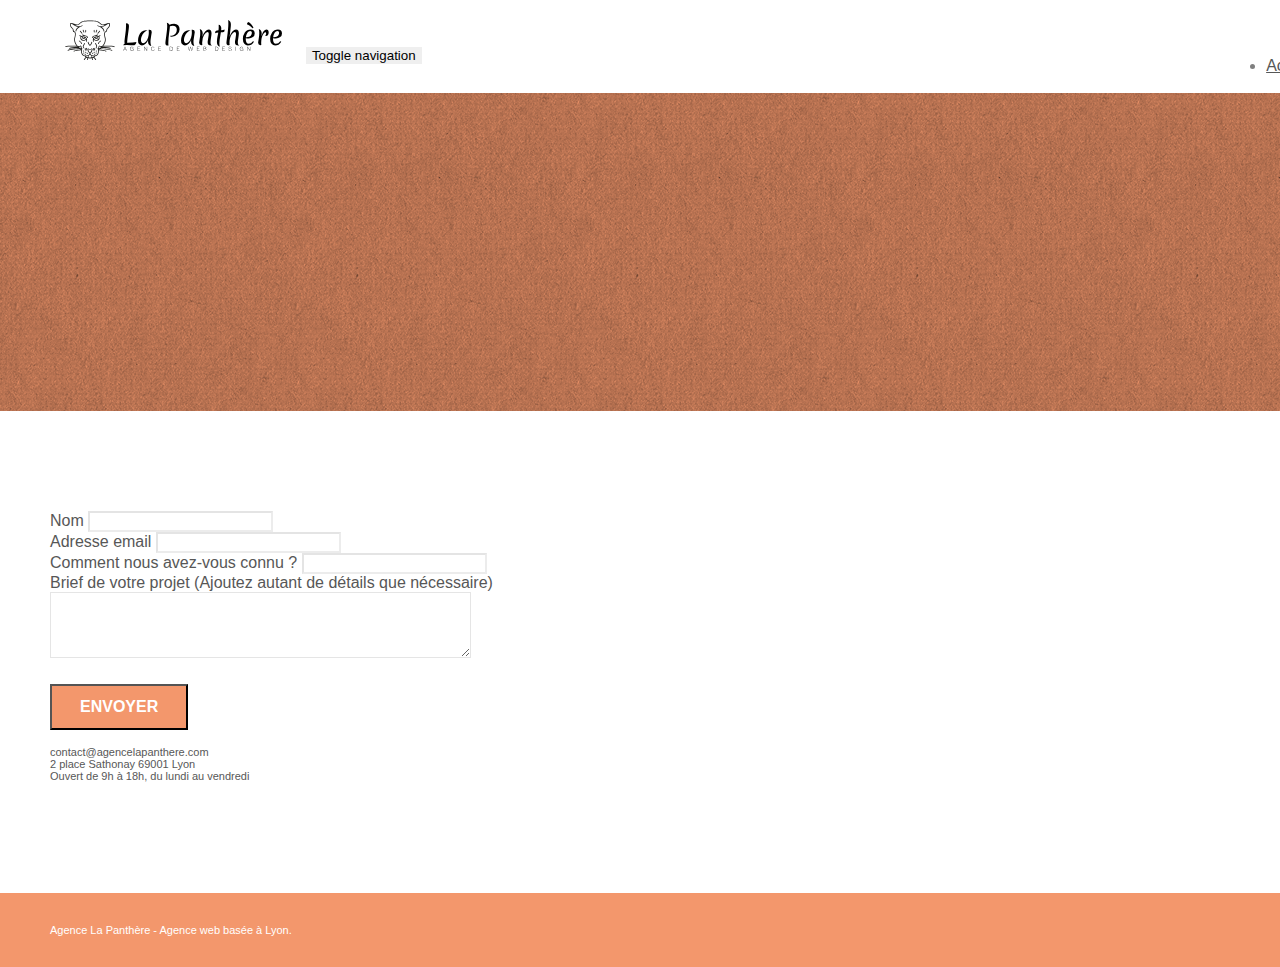
==== page2.html @ ae4dbb91 "first commit" ====
<!doctype html>
<html lang="Default">
<head>
    <meta charset="utf-8">
    <meta name="keywords" content="">
    <meta name="description" content="">
    <meta name="viewport" content="width=device-width, initial-scale=1.0, viewport-fit=cover">
    <link rel="shortcut icon" type="image/png" href="favicon.jpg">
    
	<link rel="stylesheet" type="text/css" href="./css/bootstrap.min.css">
	<link rel="stylesheet" type="text/css" href="style.css">
	<link rel="stylesheet" type="text/css" href="./css/font-awesome.min.css">
	<link rel="stylesheet" type="text/css" href="./css/et-line.min.css">
	
    
	<script src="./js/jquery-2.1.0.min.js"></script>
	<script src="./js/bootstrap.min.js"></script>
	<script src="./js/blocs.min.js"></script>
	<script src="./js/jqBootstrapValidation.js"></script>
	<script src="./js/formHandler.js"></script>
    <title>page2</title>

    
<!-- Analytics -->
 
<!-- Analytics END -->
    
</head>
<body>
<!-- Principal conteneur -->
<div class="page-container">
    
<!-- bloc-0 -->
<div class="bloc bgc-white l-bloc " id="bloc-0">
	<div class="container bloc-sm">
		<nav class="navbar row">
			<div class="navbar-header">
				<a class="navbar-brand" href="index.html"><img src="img/agence-la-panthere-monochrome.svg" alt="atlanta web design logo" height="40" /></a>
				<button id="nav-toggle" type="button" class="ui-navbar-toggle navbar-toggle" data-toggle="collapse" data-target=".navbar-1">
					<span class="sr-only">Toggle navigation</span><span class="icon-bar"></span><span class="icon-bar"></span><span class="icon-bar"></span>
				</button>
			</div>
			<div class="collapse navbar-collapse navbar-1 special-dropdown-nav">
				<ul class="site-navigation nav navbar-nav">
					<li>
						<a href="index.html">Accueil</a>
					</li>
					<li>
					</li>
					<li>
						<a href="page2.html">page2 &gt;</a>
					</li>
				</ul>
			</div>
		</nav>
	</div>
</div>
<!-- bloc-0 END -->

<!-- bloc-6 -->
<div class="bloc bg-dots-bg bg-repeat bgc-atomic-tangerine d-bloc bloc-bg-texture texture-paper" id="bloc-6">
	<div class="container bloc-lg">
		<div class="row">
			<div class="col-sm-12">
				<h1 class="text-center hero-bloc-text tc-white">
					Parlons web design !
				</h1>
				<p class="text-center mg-lg tc-white tight-width-whitespace">
					Nous sommes ravis que vous souhaitiez collaborer avec notre agence.<br>
					Parlez-nous de votre projet en complétant le formulaire ci-dessous.
				</p>
			</div>
		</div>
	</div>
</div>
<!-- bloc-6 END -->

<!-- bloc-7 -->
<div class="bloc bgc-white l-bloc" id="bloc-7">
	<div class="container bloc-lg">
		<div class="row">
			<div class="col-sm-6">
				<form id="form_1" novalidate success-msg="Your message has been sent." fail-msg="Sorry it seems that our mail server is not responding, Sorry for the inconvenience!">
					<div class="form-group">
						<label>
							Nom
						</label>
						<input id="name" class="form-control" required />
					</div>
					<div class="form-group">
						<label>
							Adresse email
						</label>
						<input id="email" class="form-control" type="email" required />
					</div>
					<div class="form-group">
						<label>
							Comment nous avez-vous connu ?
						</label>
						<input class="form-control" type="email" required id="input_504" />
					</div>
					<div class="form-group">
						<label>
							Brief de votre projet (Ajoutez autant de détails que nécessaire)<br>
						</label><textarea id="message" class="form-control" rows="4" cols="50" required></textarea>
					</div> 
					<button class="bloc-button btn btn-lg btn-block cta-hero btn-atomic-tangerine" type="submit">
						Envoyer
					</button>
				</form>
			</div>
			<div class="col-sm-6">
				<p>
					contact@agencelapanthere.com<br>2 place Sathonay 69001 Lyon<br>Ouvert de 9h à 18h, du lundi au vendredi<br>
				</p>
			</div>
		</div>
	</div>
</div>
<!-- bloc-7 END -->

<!-- ScrollToTop Button -->
<a class="bloc-button btn btn-d scrollToTop" onclick="scrollToTarget('1')"><span class="fa fa-chevron-up"></span></a>
<!-- ScrollToTop Button END-->


<!-- Footer - bloc-8 -->
<div class="bloc bgc-atomic-tangerine d-bloc" id="bloc-8">
	<div class="container bloc-sm">
		<div class="row">
			<div class="col-sm-12">
				<p class="text-center white">
					Agence La Panthère - Agence web basée à Lyon.<br>
				</p>
				<div class="row row-no-gutters social">
					<div class="col-sm-3">
						<div class="text-center">
							<a class="social" href="index.html"><span class="fa fa-twitter icon-md"></span></a>
						</div>
					</div>
					<div class="col-sm-3">
						<div class="text-center">
							<a class="social" href="index.html"><span class="fa fa-facebook icon-md"></span></a>
						</div>
					</div>
					<div class="col-sm-3">
						<div class="text-center">
							<a class="social" href="index.html"><span class="fa fa-dribbble icon-md"></span></a>
						</div>
					</div>
					<div class="col-sm-3">
						<div class="text-center">
							<a class="social" href="index.html"><span class="fa fa-instagram icon-md"></span></a>
						</div>
					</div>
				</div>
			</div>
		</div>
	</div>
</div>
<!-- Footer - bloc-8 END -->

</div>
<!-- Principal conteneur END -->
    

</body>
</html>
---- style.css ----
body {
    margin: 0;
    padding: 0;
    background: #FFF;
    overflow-x: hidden;
    -webkit-font-smoothing: antialiased;
    -moz-osx-font-smoothing: grayscale;
}

a,
button {
    transition: all .3s ease-in-out;
    outline: none!important;
}

a:hover {
    text-decoration: none;
    cursor: pointer;
}

#page-loading-blocs-notifaction {
    position: fixed;
    top: 0;
    bottom: 0;
    width: 100%;
    z-index: 100000;
    background: #FFFFFF url("img/pageload-spinner.gif") no-repeat center center;
}

.bloc {
    width: 100%;
    clear: both;
    background: 50% 50% no-repeat;
    padding: 0 50px;
    -webkit-background-size: cover;
    -moz-background-size: cover;
    -o-background-size: cover;
    background-size: cover;
    position: relative;
}

.bloc .container {
    padding-left: 0;
    padding-right: 0;
}

.bloc-lg {
    padding: 100px 50px;
}

.bloc-md {
    padding: 50px;
}

.bloc-sm {
    padding: 20px 50px;
}

.bg-center,
.bg-l-edge,
.bg-r-edge,
.bg-t-edge,
.bg-b-edge,
.bg-tl-edge,
.bg-bl-edge,
.bg-tr-edge,
.bg-br-edge,
.bg-repeat {
    -webkit-background-size: auto!important;
    -moz-background-size: auto!important;
    -o-background-size: auto!important;
    background-size: auto!important;
}

.bg-repeat {
    background: repeat;
}

.bg-t-edge {
    background: top no-repeat;
}

.bloc-bg-texture::before {
    content: "";
    background-size: 2px 2px;
    position: absolute;
    top: 0;
    bottom: 0;
    left: 0;
    right: 0;
}

.texture-paper::before {
    background: url("img/texture-paper.png");
    background-size: 280px 280px;
}

.b-parallax {
    background-attachment: fixed;
}

.d-bloc {
    color: rgba(255, 255, 255, .7);
}

.d-bloc button:hover {
    color: rgba(255, 255, 255, .9);
}

.d-bloc .icon-round,
.d-bloc .icon-square,
.d-bloc .icon-rounded,
.d-bloc .icon-semi-rounded-a,
.d-bloc .icon-semi-rounded-b {
    border-color: rgba(255, 255, 255, .9);
}

.d-bloc .divider-h span {
    border-color: rgba(255, 255, 255, .2);
}

.d-bloc .a-btn,
.d-bloc .navbar a,
.d-bloc .navbar-brand,
.d-bloc a .icon-sm,
.d-bloc a .icon-md,
.d-bloc a .icon-lg,
.d-bloc a .icon-xl,
.d-bloc h1 a,
.d-bloc h2 a,
.d-bloc h3 a,
.d-bloc h4 a,
.d-bloc h5 a,
.d-bloc h6 a,
.d-bloc p a {
    color: rgba(255, 255, 255, .6);
}

.d-bloc .a-btn:hover,
.d-bloc .navbar a:hover,
.d-bloc .navbar-brand:hover,
.d-bloc a:hover .icon-sm,
.d-bloc a:hover .icon-md,
.d-bloc a:hover .icon-lg,
.d-bloc a:hover .icon-xl,
.d-bloc h1 a:hover,
.d-bloc h2 a:hover,
.d-bloc h3 a:hover,
.d-bloc h4 a:hover,
.d-bloc h5 a:hover,
.d-bloc h6 a:hover,
.d-bloc p a:hover {
    color: rgba(255, 255, 255, 1);
}

.d-bloc .navbar-toggle .icon-bar {
    background: rgba(255, 255, 255, 1);
}

.d-bloc .btn-wire,
.d-bloc .btn-wire:hover {
    color: rgba(255, 255, 255, 1);
    border-color: rgba(255, 255, 255, 1);
}

.d-bloc .panel {
    color: rgba(0, 0, 0, .5);
}

.d-bloc .panel button:hover {
    color: rgba(0, 0, 0, .7);
}

.d-bloc .panel icon {
    border-color: rgba(0, 0, 0, .7);
}

.d-bloc .panel .divider-h span {
    border-color: rgba(0, 0, 0, .1);
}

.d-bloc .panel .a-btn {
    color: rgba(0, 0, 0, .6);
}

.d-bloc .panel .a-btn:hover {
    color: rgba(0, 0, 0, 1);
}

.d-bloc .panel .btn-wire,
.d-bloc .panel .btn-wire:hover {
    color: rgba(0, 0, 0, .7);
    border-color: rgba(0, 0, 0, .3);
}

.d-bloc .panel,
.l-bloc {
    color: rgba(0, 0, 0, .5);
}

.d-bloc .panel button:hover,
.l-bloc button:hover {
    color: rgba(0, 0, 0, .7);
}

.l-bloc .icon-round,
.l-bloc .icon-square,
.l-bloc .icon-rounded,
.l-bloc .icon-semi-rounded-a,
.l-bloc .icon-semi-rounded-b {
    border-color: rgba(0, 0, 0, .7);
}

.d-bloc .panel .divider-h span,
.l-bloc .divider-h span {
    border-color: rgba(0, 0, 0, .1);
}

.d-bloc .panel .a-btn,
.l-bloc .a-btn,
.l-bloc .navbar a,
.l-bloc .navbar-brand,
.l-bloc a .icon-sm,
.l-bloc a .icon-md,
.l-bloc a .icon-lg,
.l-bloc a .icon-xl,
.l-bloc h1 a,
.l-bloc h2 a,
.l-bloc h3 a,
.l-bloc h4 a,
.l-bloc h5 a,
.l-bloc h6 a,
.l-bloc p a {
    color: rgba(0, 0, 0, .6);
}

.d-bloc .panel .a-btn:hover,
.l-bloc .a-btn:hover,
.l-bloc .navbar a:hover,
.l-bloc .navbar-brand:hover,
.l-bloc a:hover .icon-sm,
.l-bloc a:hover .icon-md,
.l-bloc a:hover .icon-lg,
.l-bloc a:hover .icon-xl,
.l-bloc h1 a:hover,
.l-bloc h2 a:hover,
.l-bloc h3 a:hover,
.l-bloc h4 a:hover,
.l-bloc h5 a:hover,
.l-bloc h6 a:hover,
.l-bloc p a:hover {
    color: rgba(0, 0, 0, 1);
}

.l-bloc .navbar-toggle .icon-bar {
    color: rgba(0, 0, 0, .6);
}

.d-bloc .panel .btn-wire,
.d-bloc .panel .btn-wire:hover,
.l-bloc .btn-wire,
.l-bloc .btn-wire:hover {
    color: rgba(0, 0, 0, .7);
    border-color: rgba(0, 0, 0, .3);
}

.voffset {
    margin-top: 30px;
}

.voffset-lg {
    margin-top: 80px;
}

.row-no-gutters {
    margin-right: 0;
    margin-left: 0;
}

.row.row-no-gutters > [class^="col-"],
.row.row-no-gutters > [class*=" col-"] {
    padding-right: 0;
    padding-left: 0;
}

#bloc-1-hero h1 {
    font-size: 32px;
}

.navbar {
    margin-bottom: 0;
    z-index: 1;
}

.navbar-brand {
    height: auto;
    padding: 3px 15px;
    font-size: 25px;
    font-weight: normal;
    font-weight: 600;
    line-height: 44px;
}

.navbar-brand img {
    max-height: 200px;
    margin: 0 5px 0 0;
    display: inline;
}

.navbar-brand img[src$=svg] {
    min-width: 100px;
}

.nav-center .navbar-brand img {
    margin: 0;
}

.navbar .nav {
    padding-top: 2px;
    margin-right: -16px;
    float: right;
    z-index: 1;
}

.nav > li {
    float: left;
    margin-top: 4px;
    font-size: 16px;
}

.navbar-nav .open .dropdown-menu > li > a {
    text-align: inherit;
}

.nav > li a:hover,
.nav > li a:focus {
    background: transparent;
}

.navbar-toggle {
    margin: 10px 10px 0 0;
    border: 0px;
}

.navbar-toggle:hover {
    background: transparent!important;
}

.navbar-toggle .icon-bar {
    background-color: rgba(0, 0, 0, .5);
    width: 26px;
}

.nav-invert .navbar .nav {
    float: left;
}

.nav-invert .navbar-header,
.nav-invert .navbar-brand {
    float: right;
    position: relative;
    z-index: 2;
}

@media (min-width: 768px) {
    .site-navigation {
        position: absolute;
        top: 50%;
        right: 20px;
        transform: translate(0, -50%);
        -webkit-transform: translateY(-50%);
    }
    .nav > li .dropdown-menu a,
    .nav > li .dropdown-menu a:hover {
        color: #484848;
    }
    .nav-invert .site-navigation {
        left: 0;
        right: 0;
    }
    .nav-center {
        text-align: center;
    }
    .nav-center .navbar-header {
        width: 100%;
    }
    .nav-center .navbar-header,
    .nav-center .navbar-brand,
    .nav-center .nav > li {
        float: none;
        display: inline-block;
    }
    .nav-center .site-navigation {
        position: relative;
        width: 100%;
        right: 0;
        margin-right: 0px;
        margin-top: 20px;
    }
    .nav-center.mini-nav .navbar-toggle {
        float: none;
        margin: 10px auto 0;
    }
}

.nav > li > .dropdown a {
    background: none!important;
    display: block;
    padding: 14px 15px;
}

nav .caret {
    margin: 0 5px;
}

.dropdown-menu .dropdown-menu {
    top: -8px;
    left: 100%;
}

.dropdown-menu .dropmenu-flow-right {
    top: 100%;
    left: 0;
    margin-left: -1px;
    border-top-left-radius: 0;
    border-top-right-radius: 0;
}

.dropdown-menu .dropdown span {
    border: 4px solid black;
    border-top-color: transparent;
    border-right-color: transparent;
    border-bottom-color: transparent;
    margin: 6px -5px 0 0!important;
    float: right;
}

.mg-md {
    margin-top: 10px;
    margin-bottom: 20px;
}

.mg-lg {
    margin-top: 10px;
    margin-bottom: 40px;
}

.btn {
    margin: 0 5px 5px 0;
}

.btn.pull-right {
    margin: 0 0 5px 5px;
}

.btn-d,
.btn-d:hover,
.btn-d:focus {
    color: #FFF;
    background: rgba(0, 0, 0, .3);
}

button {
    outline: none!important;
}

.btn-rd {
    border-radius: 40px;
}

.btn-clean {
    border: 1px solid rgba(0, 0, 0, .08);
    border-bottom-color: rgba(0, 0, 0, .1);
    text-shadow: 0 1px 0 rgba(0, 0, 1, .1);
    box-shadow: 0 1px 3px rgba(0, 0, 1, .25), inset 0 1px 0 0 rgba(255, 255, 255, .15);
}

.icon-md {
    font-size: 30px!important;
}

.icon-lg {
    font-size: 60px!important;
}

.sm-shadow {
    text-shadow: 0 1px 2px rgba(0, 0, 0, .3);
}

.panel-sq,
.panel-sq .panel-heading,
.panel-sq .panel-footer {
    border-radius: 0;
}

.panel-rd {
    border-radius: 30px;
}

.panel-rd .panel-heading {
    border-radius: 29px 29px 0 0;
}

.panel-rd .panel-footer {
    border-radius: 0 0 29px 29px;
}

.form-control {
    border-color: rgba(0, 0, 0, .1);
    box-shadow: none;
}

.scrollToTop {
    width: 40px;
    height: 40px;
    position: fixed;
    bottom: 20px;
    right: 20px;
    opacity: 0;
    z-index: 500;
    transition: all .3s ease-in-out;
}

.scrollToTop span {
    margin-top: 6px;
}

.showScrollTop {
    font-size: 14px;
    opacity: 1;
}

a[data-lightbox] {
    position: relative;
    display: block;
    text-align: center;
}

a[data-lightbox]:hover::before {
    content: "+";
    font-family: "HelveticaNeue-Light", "Helvetica Neue Light", "Helvetica Neue", Helvetica, Arial;
    font-size: 32px;
    width: 50px;
    height: 50px;
    margin-left: -25px;
    border-radius: 50%;
    background: rgba(0, 0, 0, .6);
    color: #FFF;
    font-weight: 100;
    z-index: 1;
    position: absolute;
    top: 50%;
    transform: translateY(-50%);
    -webkit-transform: translateY(-50%);
}

a[data-lightbox]:hover img {
    opacity: 0.6;
    -webkit-animation-fill-mode: none;
    animation-fill-mode: none;
}

#lightbox-modal {
    display: flex;
    align-items: center;
}

#lightbox-modal .modal-dialog {
    width: 90%;
    max-width: 900px;
    margin: 0 auto 0;
}

#lightbox-modal .modal-dialog img {
    max-height: 90vh;
    margin: 0 auto;
}

.lightbox-caption {
    padding: 20px;
    color: #FFF;
    background: rgba(0, 0, 0, .5);
    position: absolute;
    left: 15px;
    right: 15px;
    bottom: 5px;
}

.close-lightbox {
    color: #FFF;
    font-size: 30px;
    position: absolute;
    top: 20px;
    right: 20px;
    z-index: 20;
    background: rgba(0, 0, 0, .5);
    border: none;
    line-height: 30px;
    padding: 0 9px 5px;
    opacity: 0.3;
}

.close-lightbox:hover,
.next-lightbox:hover,
.prev-lightbox:hover {
    opacity: 1.0;
    color: #FFF;
}

.next-lightbox,
.prev-lightbox {
    font-size: 20px;
    color: rgba(255, 255, 255, .9);
    background: rgba(0, 0, 0, .5);
    transition: all .2s ease-in-out;
    position: absolute;
    top: 45%;
    z-index: 1;
    opacity: 0.4;
}

.next-lightbox {
    padding: 6px 8px 1px 13px;
    right: 25px;
}

.prev-lightbox {
    padding: 6px 13px 1px 10px;
    left: 25px;
}

.snapshot-lb .modal-body {
    padding-bottom: 45px;
}

.snapshot-lb .lightbox-caption {
    padding: 0;
    color: rgba(0, 0, 0, .5);
    background: none;
}

h1,
h2,
h3,
h4,
h5,
h6,
p,
label,
.btn,
a {
    font-family: "helvetica";
    font-weight: 400;
    color: #575757!important;
}

.container {
    max-width: 1000px;
}

.hero-bloc-text {
    font-size: 38px;
}

.hero-bloc-text-sub {
    font-size: 36px;
}

.statement-bloc-text {
    line-height: 26px;
    font-style: italic;
    font-size: 20px;
    text-align: center;
    font-weight: lighter;
    max-width: 520px;
    margin: auto auto auto auto;
}

p {
    font-size: 11px;
}

.tight-width-whitespace {
    max-width: 600px;
    margin: auto auto auto auto;
}

.h1 {
    font-size: 20px;
    font-family: "Open Sans";
}

.cta-hero {
    margin-top: 22px;
    color: #FFFFFF!important;
    text-transform: uppercase;
    padding: 12px 28px 12px 28px;
    font-size: 16px;
    font-weight: 700;
}

.social {
    max-width: 400px;
    margin: auto auto auto auto;
}

h2 {
    font-size: 22px;
    line-height: 1.4em;
}

h3 {
    font-size: 15px;
    text-transform: uppercase;
    font-weight: 700;
    color: #333333!important;
}

.med-width-whitespace {
    max-width: 800px;
    margin: auto auto auto auto;
    box-shadow: 0px 0px 0px #000000;
}

h1 {
    color: #333333!important;
}

h4 {
    color: #333333!important;
}

.icons {
    margin-bottom: 14px;
    margin-top: 24px;
}

.white {
    color: #FFFFFF!important;
}

.portfolio-thumb {
    margin-bottom: 24px;
}

.portfolio-row {
    margin-bottom: 44px;
    margin-top: 50px;
}

.avatar {
    box-shadow: 0px 4px 9px rgba(0, 0, 0, 0.3);
}

.black-background {
    background-color: rgba(165, 147, 99, 0.7);
    padding: 40px 40px 40px 40px;
}

.bold-link {
    font-weight: 900;
    text-decoration: underline!important;
}

.bgc-white {
    background-color: #FFFFFF;
}

.bgc-dark-slate-blue {
    background-color: #364577;
}

.bgc-atomic-tangerine {
    background-color: #F3976C;
}

.tc-white {
    color: #F3976C!important;
}

.btn-atomic-tangerine {
    background: #F3976C;
    color: #FFFFFF!important;
}

.btn-atomic-tangerine:hover {
    background: #c27956!important;
    color: #FFFFFF!important;
}

.ltc-white {
    color: #FFFFFF!important;
}

.ltc-white:hover {
    color: #cccccc!important;
}

.ltc-atomic-tangerine {
    color: #F3976C!important;
}

.ltc-atomic-tangerine:hover {
    color: #c27956!important;
}

.icon-dark-slate-blue {
    color: #364577!important;
    border-color: #364577!important;
}

.bg-dots-bg {
    background-image: url("img/dots-bg.png");
}

.bg-lines-h2-bg {
    background-image: url("img/lines-h2-bg.png");
}

.bg-banniere {
    background-image: url("img/agence-la-panthere.jpg");
}

.bg-presentation {
    background-image: url("img/image-de-presentation.bmp");
}

@media (max-width: 1024px) {
    .bloc {
        padding-left: 20px;
        padding-right: 20px;
    }
    .bloc.full-width-bloc,
    .bloc-tile-2.full-width-bloc .container,
    .bloc-tile-3.full-width-bloc .container,
    .bloc-tile-4.full-width-bloc .container {
        padding-left: 0;
        padding-right: 0;
    }
}

@media (max-width: 992px) and (min-width: 768px) {
    .navbar .nav {
        max-width: 80%
    }
    .nav-center.navbar .nav {
        max-width: 100%
    }
}

@media only screen and (min-device-width: 768px) and (max-device-width: 1024px) and (orientation: landscape) {
    .b-parallax {
        background-attachment: scroll;
    }
}

@media only screen and (min-device-width: 1024px) and (max-device-width: 1366px) and (-webkit-min-device-pixel-ratio: 1.5) {
    .b-parallax {
        background-attachment: scroll;
    }
}

@media (max-width: 991px) {
    .container {
        width: 100%;
    }
    .b-parallax {
        background-attachment: scroll;
    }
    .page-container,
    #hero-bloc {
        overflow-x: hidden;
        position: relative;
    }
    .bloc {
        padding-left: constant(safe-area-inset-left);
        padding-right: constant(safe-area-inset-right);
    }
    .bloc-group,
    .bloc-group .bloc {
        display: block;
        width: 100%;
    }
    .bloc-fill-screen .fill-bloc-top-edge,
    .bloc-fill-screen .fill-bloc-bottom-edge {
        padding: 0 20px;
        padding-left: constant(safe-area-inset-left);
        padding-right: constant(safe-area-inset-right);
    }
}

@media (max-width: 767px) {
    .page-container {
        overflow-x: hidden;
        position: relative;
    }
    h1,
    h2,
    h3,
    h4,
    h5,
    h6,
    p,
    #disqus_thread {
        padding-left: 10px!important;
        padding-right: 10px!important;
    }
    .b-parallax {
        background-attachment: scroll;
    }
    .navbar .nav {
        padding-top: 0;
        border-top: 1px solid rgba(0, 0, 0, .2);
        float: none!important;
    }
    .navbar.row {
        margin-left: 0;
        margin-right: 0;
    }
    .site-navigation {
        position: inherit;
        transform: none;
        -webkit-transform: none;
        -ms-transform: none;
    }
    .nav > li {
        margin-top: 0;
        border-bottom: 1px solid rgba(0, 0, 0, .1);
        background: rgba(0, 0, 0, .05);
        text-align: left;
        padding-left: 15px;
        width: 100%;
    }
    .nav > li:hover {
        background: rgba(0, 0, 0, .08);
    }
    .dropdown .dropdown a .caret {
        float: none;
        margin: 5px 0 0 10px!important;
        border: 4px solid black;
        border-bottom-color: transparent;
        border-right-color: transparent;
        border-left-color: transparent;
    }
    #hero-bloc .navbar .nav {
        background: rgba(0, 0, 0, .8);
    }
    #hero-bloc .navbar .nav a {
        color: rgba(255, 255, 255, .6);
    }
    .hero {
        padding: 50px 0;
    }
    .hero-nav {
        left: -1px;
        right: -1px;
    }
    .navbar-collapse {
        padding: 0;
        overflow-x: hidden;
        -webkit-box-shadow: none;
        box-shadow: none;
    }
    .navbar-brand img {
        max-height: 40px;
        width: auto;
    }
    .nav-invert .navbar-header {
        float: none;
        width: 100%;
    }
    .nav-invert .navbar-toggle {
        float: left;
        margin-left: 10px;
    }
    .bloc {
        padding-left: 0;
        padding-right: 0;
    }
    .bloc-xxl,
    .bloc-xl,
    .bloc-lg {
        padding: 40px 0;
    }
    .bloc-sm,
    .bloc-md {
        padding-left: 0;
        padding-right: 0;
    }
    .bloc-tile-2 .container,
    .bloc-tile-3 .container,
    .bloc-tile-4 .container,
    .bloc-fill-screen .fill-bloc-top-edge,
    .bloc-fill-screen .fill-bloc-bottom-edge {
        padding-left: 0;
        padding-right: 0;
    }
    .a-block {
        padding: 0 10px;
    }
    .btn-dwn {
        display: none;
    }
    .voffset {
        margin-top: 5px;
    }
    .voffset-md {
        margin-top: 20px;
    }
    .voffset-lg {
        margin-top: 30px;
    }
    form {
        padding: 5px;
    }
    .close-lightbox {
        display: inline-block;
    }
    .blocsapp-device-iphone5 {
        background-size: 216px 425px;
        padding-top: 60px;
        width: 216px;
        height: 425px;
    }
    .blocsapp-device-iphone5 img {
        width: 180px;
        height: 320px;
    }
}

@media (max-width: 400px) {
    .bloc {
        padding-left: 0;
        padding-right: 0;
    }
}

@media (max-width: 767px) {
    .bloc-mob-center-text {
        text-align: center;
    }
}
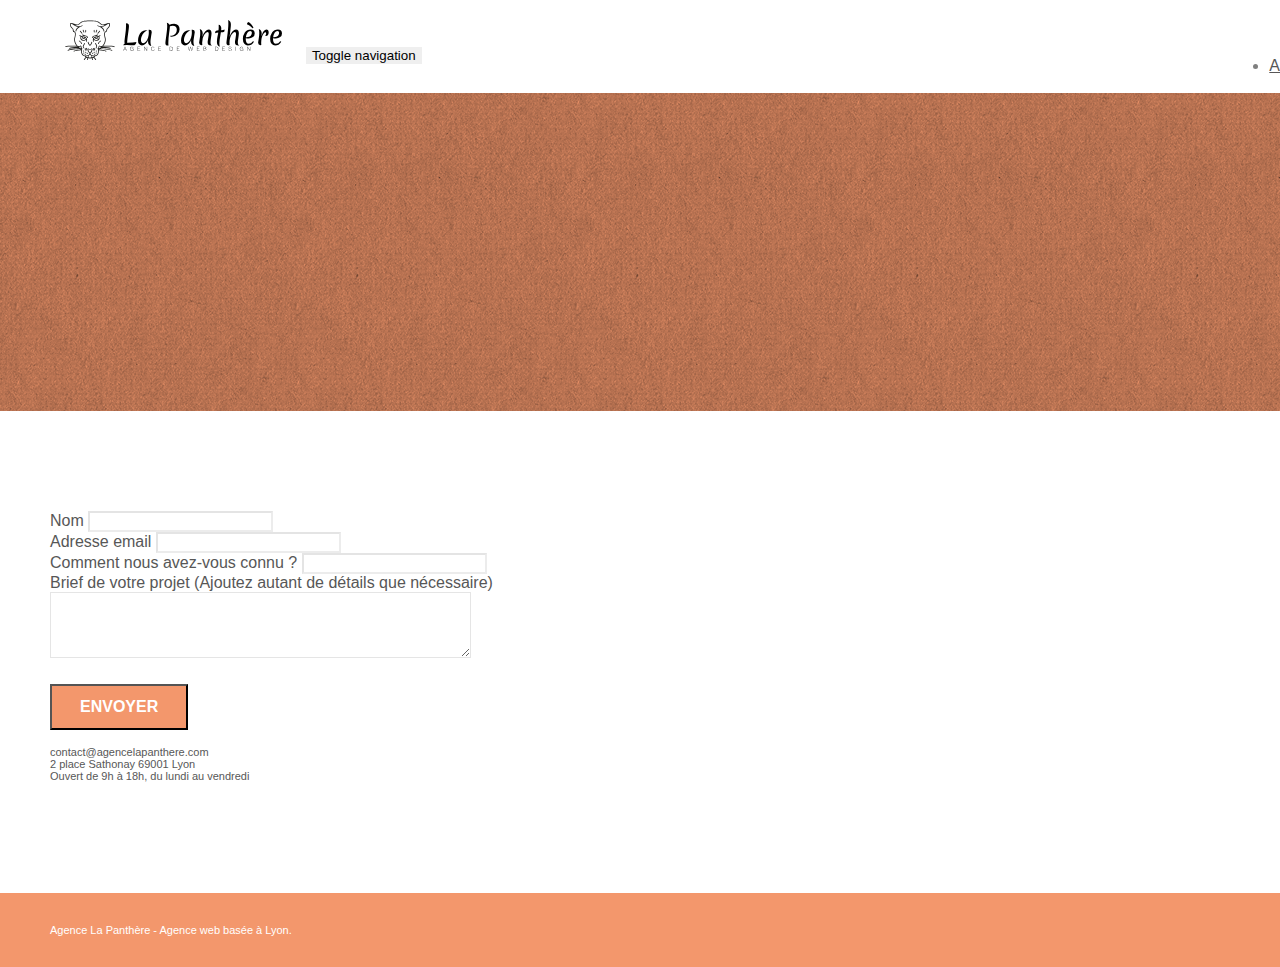
==== commit c4d91edd: "Premier github" ====
--- a/page2.html
+++ b/page2.html
@@ -1,5 +1,5 @@
 <!doctype html>
-<html lang="Default">
+<html lang="fr">
 <head>
     <meta charset="utf-8">
     <meta name="keywords" content="">
@@ -18,151 +18,144 @@
 	<script src="./js/blocs.min.js"></script>
 	<script src="./js/jqBootstrapValidation.js"></script>
 	<script src="./js/formHandler.js"></script>
-    <title>page2</title>
+    <title>La Panthère Nous contacter</title>
+	<!-- Analytics -->
+	<!-- Analytics END --> 
+</head>
 
-    
-<!-- Analytics -->
- 
-<!-- Analytics END -->
-    
-</head>
 <body>
 <!-- Principal conteneur -->
-<div class="page-container">
-    
-<!-- bloc-0 -->
-<div class="bloc bgc-white l-bloc " id="bloc-0">
-	<div class="container bloc-sm">
-		<nav class="navbar row">
-			<div class="navbar-header">
-				<a class="navbar-brand" href="index.html"><img src="img/agence-la-panthere-monochrome.svg" alt="atlanta web design logo" height="40" /></a>
-				<button id="nav-toggle" type="button" class="ui-navbar-toggle navbar-toggle" data-toggle="collapse" data-target=".navbar-1">
-					<span class="sr-only">Toggle navigation</span><span class="icon-bar"></span><span class="icon-bar"></span><span class="icon-bar"></span>
-				</button>
-			</div>
-			<div class="collapse navbar-collapse navbar-1 special-dropdown-nav">
-				<ul class="site-navigation nav navbar-nav">
-					<li>
-						<a href="index.html">Accueil</a>
-					</li>
-					<li>
-					</li>
-					<li>
-						<a href="page2.html">page2 &gt;</a>
-					</li>
-				</ul>
-			</div>
-		</nav>
-	</div>
-</div>
-<!-- bloc-0 END -->
-
-<!-- bloc-6 -->
-<div class="bloc bg-dots-bg bg-repeat bgc-atomic-tangerine d-bloc bloc-bg-texture texture-paper" id="bloc-6">
-	<div class="container bloc-lg">
-		<div class="row">
-			<div class="col-sm-12">
-				<h1 class="text-center hero-bloc-text tc-white">
-					Parlons web design !
-				</h1>
-				<p class="text-center mg-lg tc-white tight-width-whitespace">
-					Nous sommes ravis que vous souhaitiez collaborer avec notre agence.<br>
-					Parlez-nous de votre projet en complétant le formulaire ci-dessous.
-				</p>
+	<div class="page-container">
+		<!-- bloc-0 -->
+		<div class="bloc bgc-white l-bloc " id="bloc-0">
+			<div class="container bloc-sm">
+				<nav class="navbar row">
+					<div class="navbar-header">
+						<a class="navbar-brand" href="index.html"><img src="img/agence-la-panthere-monochrome.svg" alt="atlanta web design logo" height="40" /></a>
+						<button id="nav-toggle" type="button" class="ui-navbar-toggle navbar-toggle" data-toggle="collapse" data-target=".navbar-1">
+							<span class="sr-only">Toggle navigation</span><span class="icon-bar"></span><span class="icon-bar"></span><span class="icon-bar"></span>
+						</button>
+					</div>
+					<div class="collapse navbar-collapse navbar-1 special-dropdown-nav">
+						<ul class="site-navigation nav navbar-nav">
+							<li>
+								<a href="index.html">Accueil</a>
+							</li>
+							<li>
+							</li>
+							<li>
+								<a href="page2.html">Contact</a>
+							</li>
+						</ul>
+					</div>
+				</nav>
 			</div>
 		</div>
-	</div>
-</div>
-<!-- bloc-6 END -->
+		<!-- bloc-0 END -->
 
-<!-- bloc-7 -->
-<div class="bloc bgc-white l-bloc" id="bloc-7">
-	<div class="container bloc-lg">
-		<div class="row">
-			<div class="col-sm-6">
-				<form id="form_1" novalidate success-msg="Your message has been sent." fail-msg="Sorry it seems that our mail server is not responding, Sorry for the inconvenience!">
-					<div class="form-group">
-						<label>
-							Nom
-						</label>
-						<input id="name" class="form-control" required />
+		<!-- bloc-6 -->
+		<div class="bloc bg-dots-bg bg-repeat bgc-atomic-tangerine d-bloc bloc-bg-texture texture-paper" id="bloc-6">
+			<div class="container bloc-lg">
+				<div class="row">
+					<div class="col-sm-12">
+						<h1 class="text-center hero-bloc-text tc-white">
+							Parlons web design !
+						</h1>
+						<p class="text-center mg-lg tc-white tight-width-whitespace">
+							Nous sommes ravis que vous souhaitiez collaborer avec notre agence.<br>
+							Parlez-nous de votre projet en complétant le formulaire ci-dessous.
+						</p>
 					</div>
-					<div class="form-group">
-						<label>
-							Adresse email
-						</label>
-						<input id="email" class="form-control" type="email" required />
-					</div>
-					<div class="form-group">
-						<label>
-							Comment nous avez-vous connu ?
-						</label>
-						<input class="form-control" type="email" required id="input_504" />
-					</div>
-					<div class="form-group">
-						<label>
-							Brief de votre projet (Ajoutez autant de détails que nécessaire)<br>
-						</label><textarea id="message" class="form-control" rows="4" cols="50" required></textarea>
-					</div> 
-					<button class="bloc-button btn btn-lg btn-block cta-hero btn-atomic-tangerine" type="submit">
-						Envoyer
-					</button>
-				</form>
-			</div>
-			<div class="col-sm-6">
-				<p>
-					contact@agencelapanthere.com<br>2 place Sathonay 69001 Lyon<br>Ouvert de 9h à 18h, du lundi au vendredi<br>
-				</p>
+				</div>
 			</div>
 		</div>
-	</div>
-</div>
-<!-- bloc-7 END -->
+		<!-- bloc-6 END -->
 
-<!-- ScrollToTop Button -->
-<a class="bloc-button btn btn-d scrollToTop" onclick="scrollToTarget('1')"><span class="fa fa-chevron-up"></span></a>
-<!-- ScrollToTop Button END-->
+		<!-- bloc-7 -->
+		<div class="bloc bgc-white l-bloc" id="bloc-7">
+			<div class="container bloc-lg">
+				<div class="row">
+					<div class="col-sm-6">
+						<form id="form_1" novalidate success-msg="Your message has been sent." fail-msg="Sorry it seems that our mail server is not responding, Sorry for the inconvenience!">
+							<div class="form-group">
+								<label>
+									Nom
+								</label>
+								<input id="name" class="form-control" required />
+							</div>
+							<div class="form-group">
+								<label>
+									Adresse email
+								</label>
+								<input id="email" class="form-control" type="email" required />
+							</div>
+							<div class="form-group">
+								<label>
+									Comment nous avez-vous connu ?
+								</label>
+								<input class="form-control" type="email" required id="input_504" />
+							</div>
+							<div class="form-group">
+								<label>
+									Brief de votre projet (Ajoutez autant de détails que nécessaire)<br>
+								</label><textarea id="message" class="form-control" rows="4" cols="50" required></textarea>
+							</div> 
+							<button class="bloc-button btn btn-lg btn-block cta-hero btn-atomic-tangerine" type="submit">
+								Envoyer
+							</button>
+						</form>
+					</div>
+					<div class="col-sm-6">
+						<p>
+							contact@agencelapanthere.com<br>2 place Sathonay 69001 Lyon<br>Ouvert de 9h à 18h, du lundi au vendredi<br>
+						</p>
+					</div>
+				</div>
+			</div>
+		</div>
+		<!-- bloc-7 END -->
+
+		<!-- ScrollToTop Button -->
+		<a class="bloc-button btn btn-d scrollToTop" onclick="scrollToTarget('1')"><span class="fa fa-chevron-up"></span></a>
+		<!-- ScrollToTop Button END-->
 
 
-<!-- Footer - bloc-8 -->
-<div class="bloc bgc-atomic-tangerine d-bloc" id="bloc-8">
-	<div class="container bloc-sm">
-		<div class="row">
-			<div class="col-sm-12">
-				<p class="text-center white">
-					Agence La Panthère - Agence web basée à Lyon.<br>
-				</p>
-				<div class="row row-no-gutters social">
-					<div class="col-sm-3">
-						<div class="text-center">
-							<a class="social" href="index.html"><span class="fa fa-twitter icon-md"></span></a>
-						</div>
-					</div>
-					<div class="col-sm-3">
-						<div class="text-center">
-							<a class="social" href="index.html"><span class="fa fa-facebook icon-md"></span></a>
-						</div>
-					</div>
-					<div class="col-sm-3">
-						<div class="text-center">
-							<a class="social" href="index.html"><span class="fa fa-dribbble icon-md"></span></a>
-						</div>
-					</div>
-					<div class="col-sm-3">
-						<div class="text-center">
-							<a class="social" href="index.html"><span class="fa fa-instagram icon-md"></span></a>
+		<!-- Footer - bloc-8 -->
+		<div class="bloc bgc-atomic-tangerine d-bloc" id="bloc-8">
+			<div class="container bloc-sm">
+				<div class="row">
+					<div class="col-sm-12">
+						<p class="text-center white">
+							Agence La Panthère - Agence web basée à Lyon.<br>
+						</p>
+						<div class="row row-no-gutters social">
+							<div class="col-sm-3">
+								<div class="text-center">
+									<a class="social" href="index.html"><span class="fa fa-twitter icon-md"></span></a>
+								</div>
+							</div>
+							<div class="col-sm-3">
+								<div class="text-center">
+									<a class="social" href="index.html"><span class="fa fa-facebook icon-md"></span></a>
+								</div>
+							</div>
+							<div class="col-sm-3">
+								<div class="text-center">
+									<a class="social" href="index.html"><span class="fa fa-dribbble icon-md"></span></a>
+								</div>
+							</div>
+							<div class="col-sm-3">
+								<div class="text-center">
+									<a class="social" href="index.html"><span class="fa fa-instagram icon-md"></span></a>
+								</div>
+							</div>
 						</div>
 					</div>
 				</div>
 			</div>
 		</div>
+		<!-- Footer - bloc-8 END -->
 	</div>
-</div>
-<!-- Footer - bloc-8 END -->
-
-</div>
-<!-- Principal conteneur END -->
-    
-
+	<!-- Principal conteneur END -->
 </body>
 </html>
--- a/style.css
+++ b/style.css
@@ -6,7 +6,9 @@
     -webkit-font-smoothing: antialiased;
     -moz-osx-font-smoothing: grayscale;
 }
-
+h2{
+
+}
 a,
 button {
     transition: all .3s ease-in-out;
@@ -717,7 +719,7 @@
 }
 
 .med-width-whitespace {
-    max-width: 800px;
+    min-width: 100%;
     margin: auto auto auto auto;
     box-shadow: 0px 0px 0px #000000;
 }
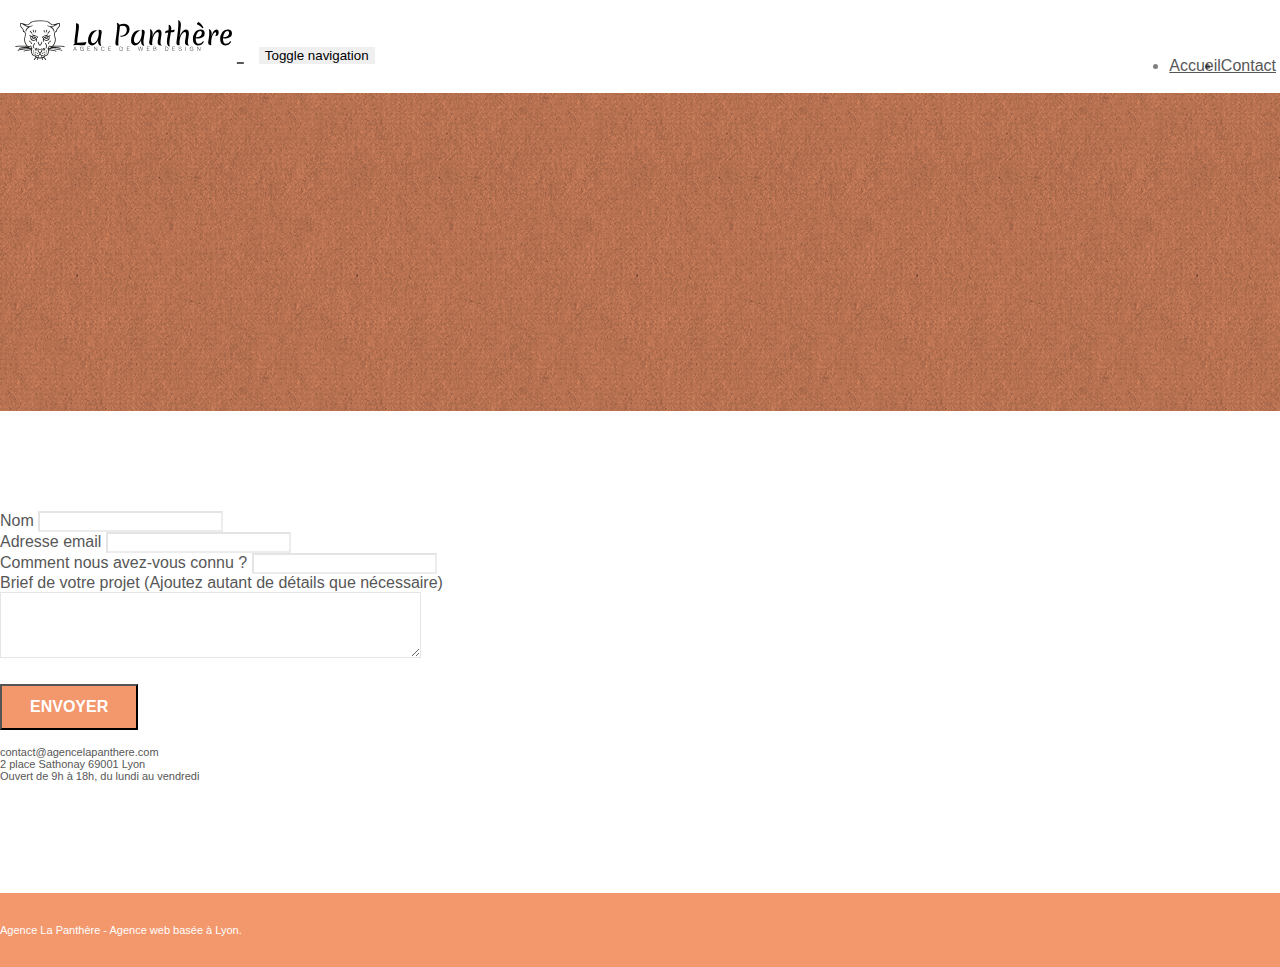
==== commit d081c6c1: "first commit" ====
--- a/page2.html
+++ b/page2.html
@@ -23,17 +23,21 @@
 	<!-- Analytics END --> 
 </head>
 
-<body>
+<body class="page-container">
 <!-- Principal conteneur -->
-	<div class="page-container">
 		<!-- bloc-0 -->
-		<div class="bloc bgc-white l-bloc " id="bloc-0">
+		<header class="bloc bgc-white l-bloc " id="bloc-0">
 			<div class="container bloc-sm">
 				<nav class="navbar row">
 					<div class="navbar-header">
-						<a class="navbar-brand" href="index.html"><img src="img/agence-la-panthere-monochrome.svg" alt="atlanta web design logo" height="40" /></a>
+						<a class="navbar-brand" href="index.html">
+							<img src="img/agence-la-panthere-monochrome.svg" alt="atlanta web design logo" height="40" />
+						</a>
 						<button id="nav-toggle" type="button" class="ui-navbar-toggle navbar-toggle" data-toggle="collapse" data-target=".navbar-1">
-							<span class="sr-only">Toggle navigation</span><span class="icon-bar"></span><span class="icon-bar"></span><span class="icon-bar"></span>
+							<span class="sr-only">Toggle navigation</span>
+							<span class="icon-bar"></span>
+							<span class="icon-bar"></span>
+							<span class="icon-bar"></span>
 						</button>
 					</div>
 					<div class="collapse navbar-collapse navbar-1 special-dropdown-nav">
@@ -42,15 +46,13 @@
 								<a href="index.html">Accueil</a>
 							</li>
 							<li>
-							</li>
-							<li>
 								<a href="page2.html">Contact</a>
 							</li>
 						</ul>
 					</div>
 				</nav>
 			</div>
-		</div>
+		</header>
 		<!-- bloc-0 END -->
 
 		<!-- bloc-6 -->
@@ -155,7 +157,6 @@
 			</div>
 		</div>
 		<!-- Footer - bloc-8 END -->
-	</div>
 	<!-- Principal conteneur END -->
 </body>
 </html>
--- a/style.css
+++ b/style.css
@@ -6,9 +6,7 @@
     -webkit-font-smoothing: antialiased;
     -moz-osx-font-smoothing: grayscale;
 }
-h2{
-
-}
+
 a,
 button {
     transition: all .3s ease-in-out;
@@ -33,7 +31,7 @@
     width: 100%;
     clear: both;
     background: 50% 50% no-repeat;
-    padding: 0 50px;
+    padding: 0px;
     -webkit-background-size: cover;
     -moz-background-size: cover;
     -o-background-size: cover;
@@ -829,8 +827,8 @@
 
 @media (max-width: 1024px) {
     .bloc {
-        padding-left: 20px;
-        padding-right: 20px;
+        padding-left: 0px;
+        padding-right: 0px;
     }
     .bloc.full-width-bloc,
     .bloc-tile-2.full-width-bloc .container,
